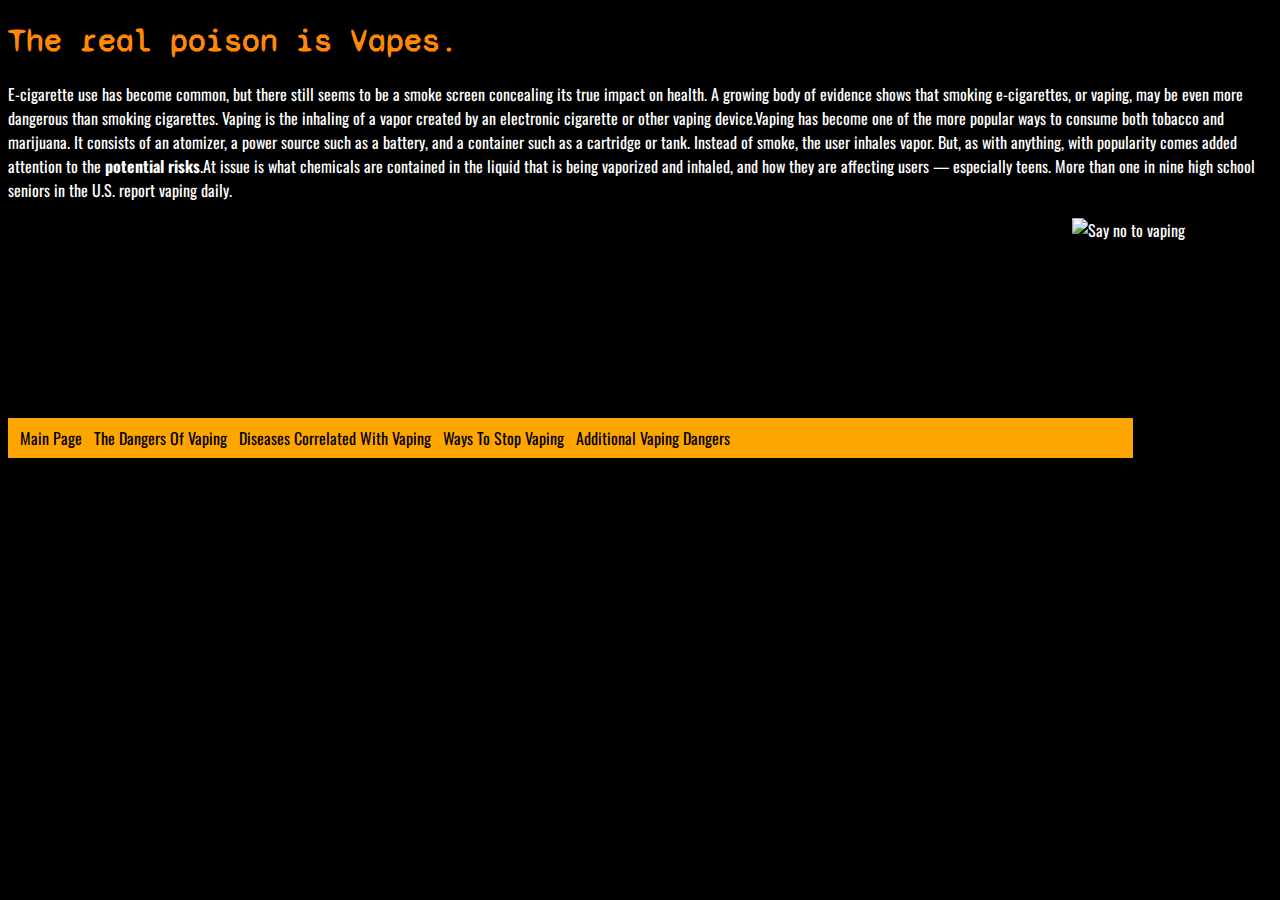
==== index.html @ 31af13fb "changing anchor tags" ====
<!DOCTYPE html>
<html lang="en">
<head>
    <meta charset="UTF-8">
    <meta http-equiv="X-UA-Compatible" content="IE=edge">
    <meta name="viewport" content="width=device-width, initial-scale=1.0">
    <link rel="stylesheet" href="style.css"/>
    <title>Document</title>
</head>
<body>
    <h1>The real poison is Vapes.</h1>
    <p> E-cigarette use has become common, but there still seems to be a smoke screen concealing its true impact on health. A growing body of evidence shows that smoking e-cigarettes, or vaping, may be even more dangerous than smoking cigarettes.
     Vaping is the inhaling of a vapor created by an electronic cigarette or other vaping device.Vaping has become one of the more popular ways to consume both tobacco and marijuana. It consists of an atomizer, a power source such as a battery, and a container such as a cartridge or tank. Instead of smoke, the user inhales vapor. But, as with anything, with popularity comes added attention to the <strong>potential risks</strong>.At issue is what chemicals are contained in the liquid that is being vaporized and inhaled, and how they are affecting users — especially teens. More than one in nine high school seniors in the U.S. report vaping daily.

    </p>
    <img style="float:right;" src="https://upload.wikimedia.org/wikipedia/commons/thumb/8/89/No_Vaping_2.svg/640px-No_Vaping_2.svg.png"alt= "Say no to vaping"width="200"height="200">
    <iframe frameborder="0" height= "40" width="89%"src="navigation.html"></iframe>
</body>
</html>
---- style.css ----
@import url('https://fonts.googleapis.com/css2?family=Oswald:wght@200&family=Syne+Mono&display=swap');

body {
    font-family: 'Oswald', sans-serif;  
    background-color: black;
    color: white;
}
h1{
    font-family: 'Syne Mono', monospace;
    font-weight: bolder;
    color:#ff8906
}
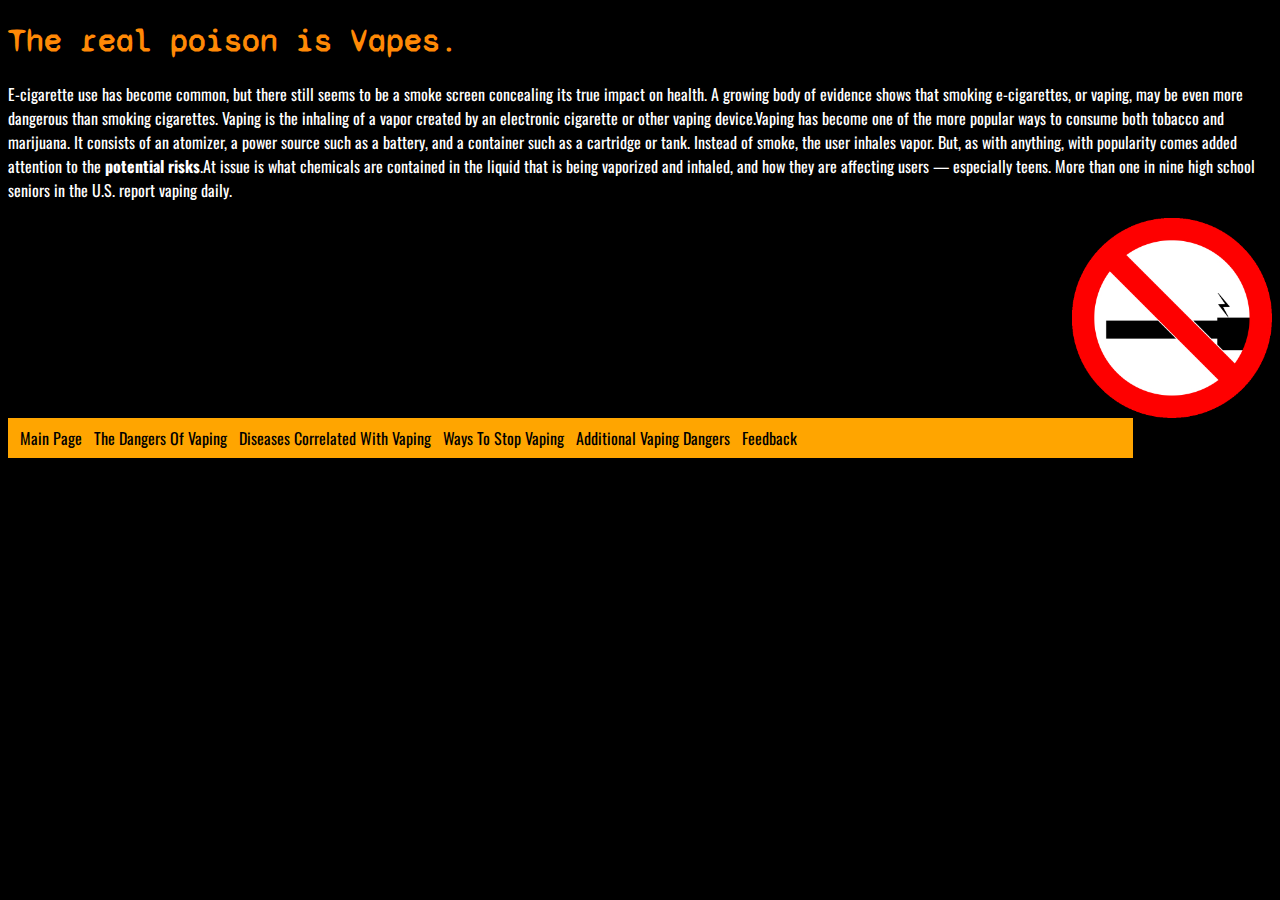
==== commit e5c8f2dd: "adding pictures2" ====
--- a/index.html
+++ b/index.html
@@ -4,8 +4,11 @@
     <meta charset="UTF-8">
     <meta http-equiv="X-UA-Compatible" content="IE=edge">
     <meta name="viewport" content="width=device-width, initial-scale=1.0">
+    <meta name="Carlos Rodriguez" content="Teens vaping and the risks assiciated with it">
+    <meta name="keywords" content="Vape, Health, Addiction, Nicotine, Risks, Poison, Dangers, E cigarette ">
+    <meta http-equiv="refresh" content="30">
     <link rel="stylesheet" href="style.css"/>
-    <title>Document</title>
+    <title>Stop Vaping Teens</title>
 </head>
 <body>
     <h1>The real poison is Vapes.</h1>
@@ -13,7 +16,13 @@
      Vaping is the inhaling of a vapor created by an electronic cigarette or other vaping device.Vaping has become one of the more popular ways to consume both tobacco and marijuana. It consists of an atomizer, a power source such as a battery, and a container such as a cartridge or tank. Instead of smoke, the user inhales vapor. But, as with anything, with popularity comes added attention to the <strong>potential risks</strong>.At issue is what chemicals are contained in the liquid that is being vaporized and inhaled, and how they are affecting users — especially teens. More than one in nine high school seniors in the U.S. report vaping daily.
 
     </p>
-    <img style="float:right;" src="https://upload.wikimedia.org/wikipedia/commons/thumb/8/89/No_Vaping_2.svg/640px-No_Vaping_2.svg.png"alt= "Say no to vaping"width="200"height="200">
+    <picture>
+        <source media="(min-width:465px)" srcset="Optimized-No_Vaping_.jpg">
+        <img style="float:right;" src="No_Vaping_.jpg"alt= "Say no to vaping"width="200"height="200">
+    
+    
+    </picture>
+    
     <iframe frameborder="0" height= "40" width="89%"src="navigation.html"></iframe>
 </body>
 </html>
--- a/style.css
+++ b/style.css
@@ -9,4 +9,36 @@
     font-family: 'Syne Mono', monospace;
     font-weight: bolder;
     color:#ff8906
+}
+table, th, td {
+    border: 1px solid orange;
+  }
+input[type=submit] {
+    background-color: #ff8906;
+    padding:  7px;
+    border-radius: 7px;
+    opacity: 1;
+    color:white;
+}
+input[type=submit]:hover{
+    background-color: (255, 153, 0, 0.658);
+    box-shadow: 0 12px 16px 0 white, 0 17px 50px 0 rgba(0,0,0,0.19);
+    
+}
+input[type=text] {
+    border: 2px solid #ff8906;
+    border-radius: 4px;
+    padding:5px;
+
+}
+.float-right{
+    float: right;
+}
+h3{
+    color:rgb(236, 75, 75); 
+    font-weight: bolder;
+}
+#Triggers{
+    color:rgb(236, 75, 75); 
+    
 }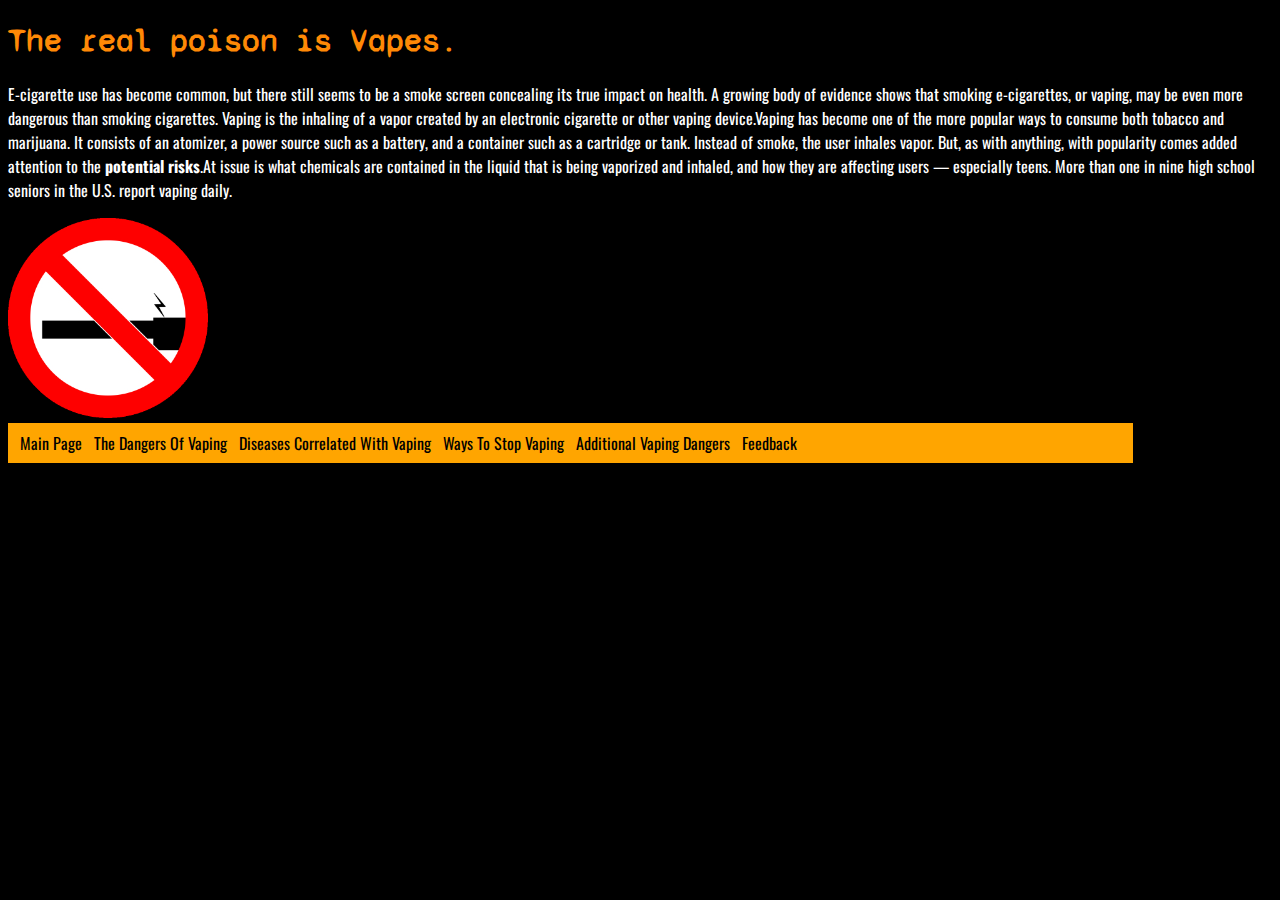
==== commit 5c5c1c79: "adding media" ====
--- a/index.html
+++ b/index.html
@@ -18,11 +18,10 @@
     </p>
     <picture>
         <source media="(min-width:465px)" srcset="Optimized-No_Vaping_.jpg">
-        <img style="float:right;" src="No_Vaping_.jpg"alt= "Say no to vaping"width="200"height="200">
-    
+        <img id= "noVapes" class="float-right;" src="No_Vaping_.jpg"alt= "Say no to vaping"width="200"height="200" >
     
     </picture>
     
-    <iframe frameborder="0" height= "40" width="89%"src="navigation.html"></iframe>
+    <iframe frameborder="0" height= "40" width="89%"src="navigation.html"> </iframe>
 </body>
 </html>
--- a/style.css
+++ b/style.css
@@ -41,4 +41,19 @@
 #Triggers{
     color:rgb(236, 75, 75); 
     
-}+}
+@media screen and (max-width:480px){ 
+    .float-right{
+        float:none;
+    }
+    p{
+        font-size:medium    
+    }
+    iframe{
+        height:60px;
+    }
+    #noVapes{
+        height:100;
+        width:100;
+    }
+}
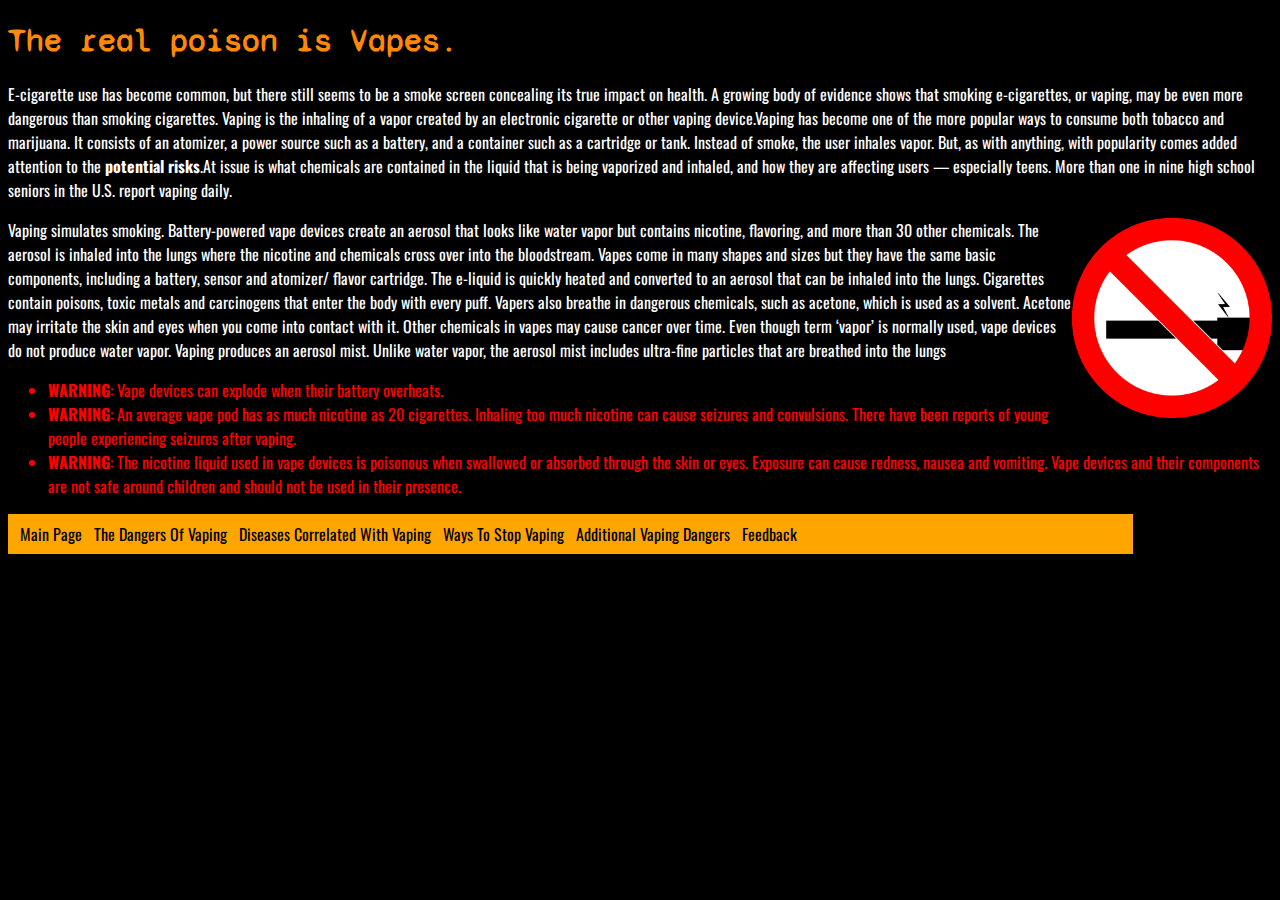
==== commit 0f3b1aea: "adding content" ====
--- a/index.html
+++ b/index.html
@@ -18,9 +18,24 @@
     </p>
     <picture>
         <source media="(min-width:465px)" srcset="Optimized-No_Vaping_.jpg">
-        <img id= "noVapes" class="float-right;" src="No_Vaping_.jpg"alt= "Say no to vaping"width="200"height="200" >
+        <img id= "noVapes" class="float-right" src="No_Vaping_.jpg"alt= "Say no to vaping"width="200"height="200" >
     
     </picture>
+    <p>
+        Vaping simulates smoking. Battery-powered vape devices create an aerosol that looks like water vapor but contains nicotine, flavoring, and more than 30 other chemicals. The aerosol is inhaled into the lungs where the nicotine and chemicals cross over into the bloodstream.
+        Vapes come in many shapes and sizes but they have the same basic components, including a battery, sensor and atomizer/ flavor cartridge. The e-liquid is quickly heated and converted to an aerosol that can be inhaled into the lungs.
+        Cigarettes contain poisons, toxic metals and carcinogens that enter the body with every puff. Vapers also breathe in dangerous chemicals, such as acetone, which is used as a solvent. Acetone may irritate the skin and eyes when you come into contact with it. Other chemicals in vapes may cause cancer over time.
+        Even though term ‘vapor’ is normally used, vape devices do not produce water vapor. Vaping produces an aerosol mist. Unlike water vapor, the aerosol mist includes ultra-fine particles that are breathed into the lungs
+    </p>
+    
+
+    <ul id="Indexlist">
+        <li> <b>WARNING</b>: Vape devices can explode when their battery overheats. </li>
+            
+        <li><b>WARNING</b>: An average vape pod has as much nicotine as 20 cigarettes. Inhaling too much nicotine can cause seizures and convulsions. There have been reports of young people experiencing seizures after vaping.</li>
+
+        <li><b>WARNING</b>: The nicotine liquid used in vape devices is poisonous when swallowed or absorbed through the skin or eyes. Exposure can cause redness, nausea and vomiting. Vape devices and their components are not safe around children and should not be used in their presence.</li>
+    </ul>
     
     <iframe frameborder="0" height= "40" width="89%"src="navigation.html"> </iframe>
 </body>
--- a/style.css
+++ b/style.css
@@ -57,3 +57,15 @@
         width:100;
     }
 }
+#Indexlist{
+    color:red; 
+
+    
+}
+a{
+    padding: 4px;
+    color: #ff8906;
+    text-decoration: none;}
+a:hover{
+    color:white;
+}
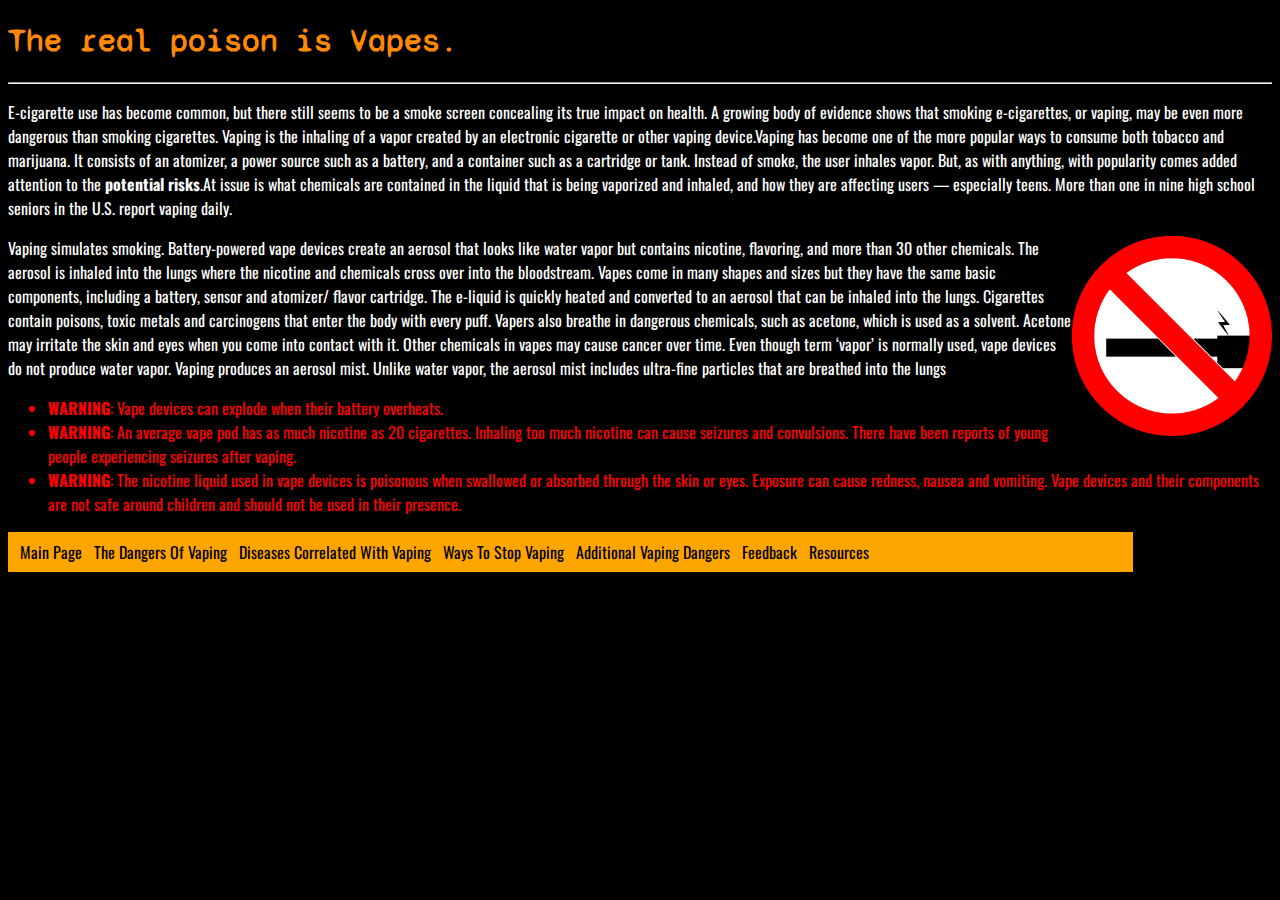
==== commit dc05ffa4: "adding changes" ====
--- a/index.html
+++ b/index.html
@@ -12,6 +12,7 @@
 </head>
 <body>
     <h1>The real poison is Vapes.</h1>
+    <hr>
     <p> E-cigarette use has become common, but there still seems to be a smoke screen concealing its true impact on health. A growing body of evidence shows that smoking e-cigarettes, or vaping, may be even more dangerous than smoking cigarettes.
      Vaping is the inhaling of a vapor created by an electronic cigarette or other vaping device.Vaping has become one of the more popular ways to consume both tobacco and marijuana. It consists of an atomizer, a power source such as a battery, and a container such as a cartridge or tank. Instead of smoke, the user inhales vapor. But, as with anything, with popularity comes added attention to the <strong>potential risks</strong>.At issue is what chemicals are contained in the liquid that is being vaporized and inhaled, and how they are affecting users — especially teens. More than one in nine high school seniors in the U.S. report vaping daily.
 
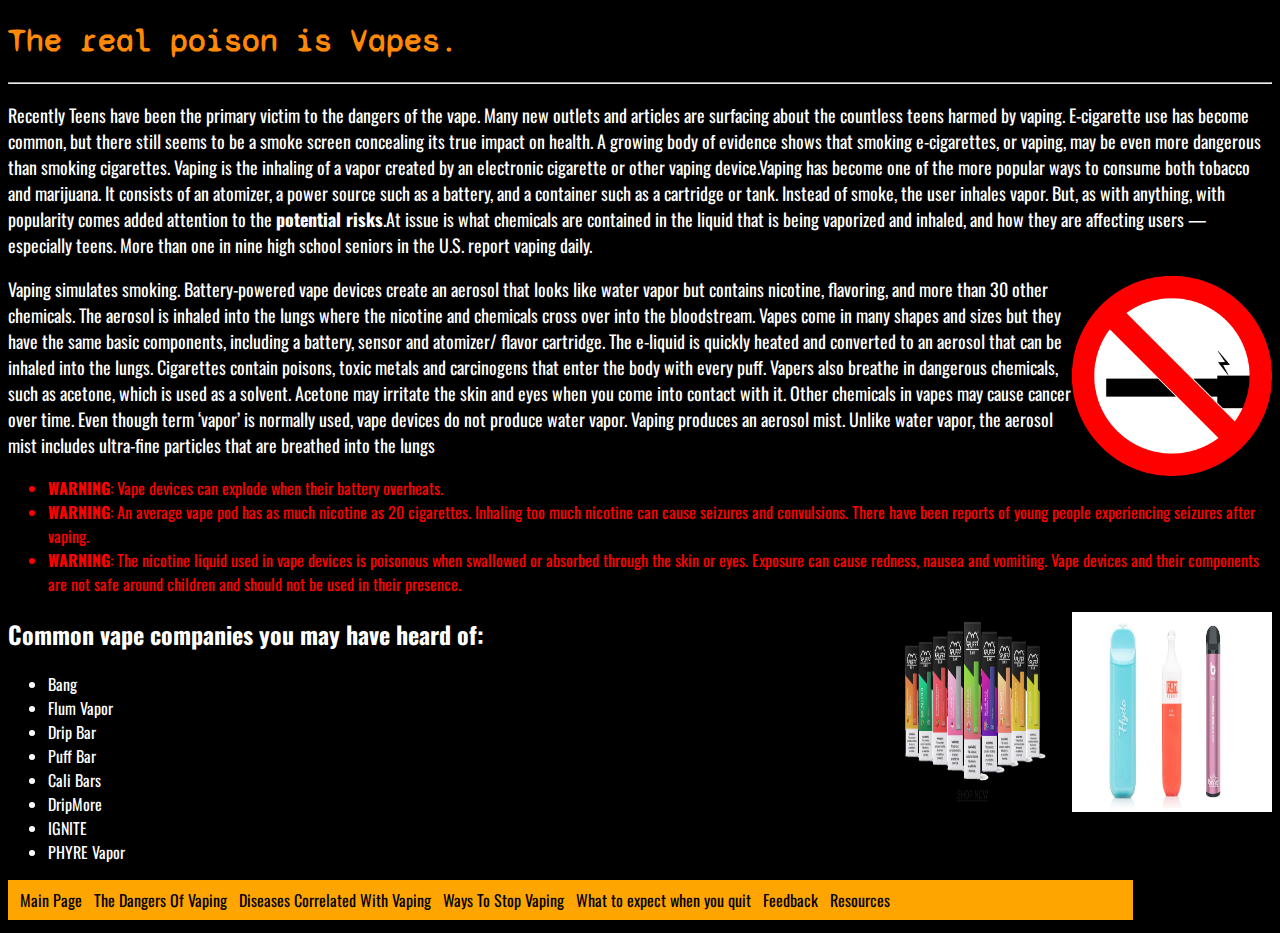
==== commit a6d3496d: "final cut" ====
--- a/index.html
+++ b/index.html
@@ -13,7 +13,7 @@
 <body>
     <h1>The real poison is Vapes.</h1>
     <hr>
-    <p> E-cigarette use has become common, but there still seems to be a smoke screen concealing its true impact on health. A growing body of evidence shows that smoking e-cigarettes, or vaping, may be even more dangerous than smoking cigarettes.
+    <p> Recently Teens have been the primary victim to the dangers of the vape. Many new outlets and articles are surfacing about the countless teens harmed by vaping. E-cigarette use has become common, but there still seems to be a smoke screen concealing its true impact on health. A growing body of evidence shows that smoking e-cigarettes, or vaping, may be even more dangerous than smoking cigarettes.
      Vaping is the inhaling of a vapor created by an electronic cigarette or other vaping device.Vaping has become one of the more popular ways to consume both tobacco and marijuana. It consists of an atomizer, a power source such as a battery, and a container such as a cartridge or tank. Instead of smoke, the user inhales vapor. But, as with anything, with popularity comes added attention to the <strong>potential risks</strong>.At issue is what chemicals are contained in the liquid that is being vaporized and inhaled, and how they are affecting users — especially teens. More than one in nine high school seniors in the U.S. report vaping daily.
 
     </p>
@@ -37,7 +37,22 @@
 
         <li><b>WARNING</b>: The nicotine liquid used in vape devices is poisonous when swallowed or absorbed through the skin or eyes. Exposure can cause redness, nausea and vomiting. Vape devices and their components are not safe around children and should not be used in their presence.</li>
     </ul>
+    <img id= "vapeBrands" class="float-right" src="Top_Disposable_Vapes.jpg"alt= "Common vapes brands"width="200"height="200" >
+    <img id= "Puff Bar" class="float-right" src="Puff_bar_.jpg"alt= "Puff Bar"width="200"height="200" >
+    <h2>Common vape companies you may have heard of: </h2>
+    <ul>
+        <li>Bang</li>
+        <li>Flum Vapor</li>
+        <li>Drip Bar</li>
+        <li>Puff Bar</li>
+        <li>Cali Bars</li>
+        <li>DripMore</li>
+        <li>IGNITE</li>
+        <li>PHYRE Vapor</li>
+
+    </ul>
     
-    <iframe frameborder="0" height= "40" width="89%"src="navigation.html"> </iframe>
+    <iframe frameborder="0" height= "40" width="89%"src="navigation.html"></iframe>
+
 </body>
 </html>
--- a/style.css
+++ b/style.css
@@ -68,4 +68,8 @@
     text-decoration: none;}
 a:hover{
     color:white;
+    text-decoration: solid;
 }
+p{
+    font-size: large;
+}
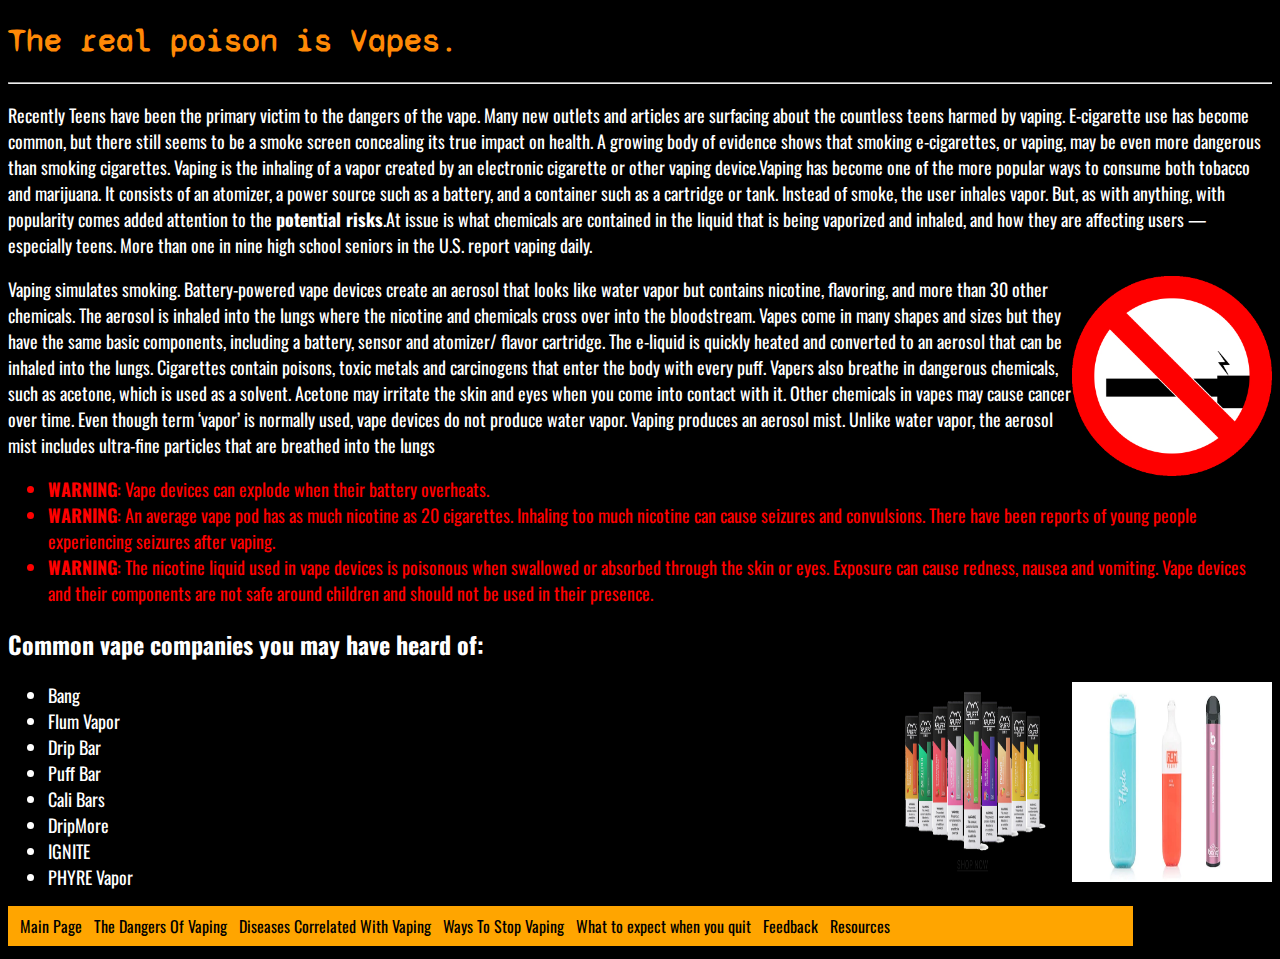
==== commit d4d47525: "final changes 2" ====
--- a/index.html
+++ b/index.html
@@ -37,9 +37,10 @@
 
         <li><b>WARNING</b>: The nicotine liquid used in vape devices is poisonous when swallowed or absorbed through the skin or eyes. Exposure can cause redness, nausea and vomiting. Vape devices and their components are not safe around children and should not be used in their presence.</li>
     </ul>
+    
+    <h2>Common vape companies you may have heard of: </h2>
     <img id= "vapeBrands" class="float-right" src="Top_Disposable_Vapes.jpg"alt= "Common vapes brands"width="200"height="200" >
     <img id= "Puff Bar" class="float-right" src="Puff_bar_.jpg"alt= "Puff Bar"width="200"height="200" >
-    <h2>Common vape companies you may have heard of: </h2>
     <ul>
         <li>Bang</li>
         <li>Flum Vapor</li>
--- a/style.css
+++ b/style.css
@@ -33,6 +33,9 @@
 }
 .float-right{
     float: right;
+}
+.float-left{
+    float: left;
 }
 h3{
     color:rgb(236, 75, 75); 
@@ -73,3 +76,6 @@
 p{
     font-size: large;
 }
+li{
+    font-size: large;
+}
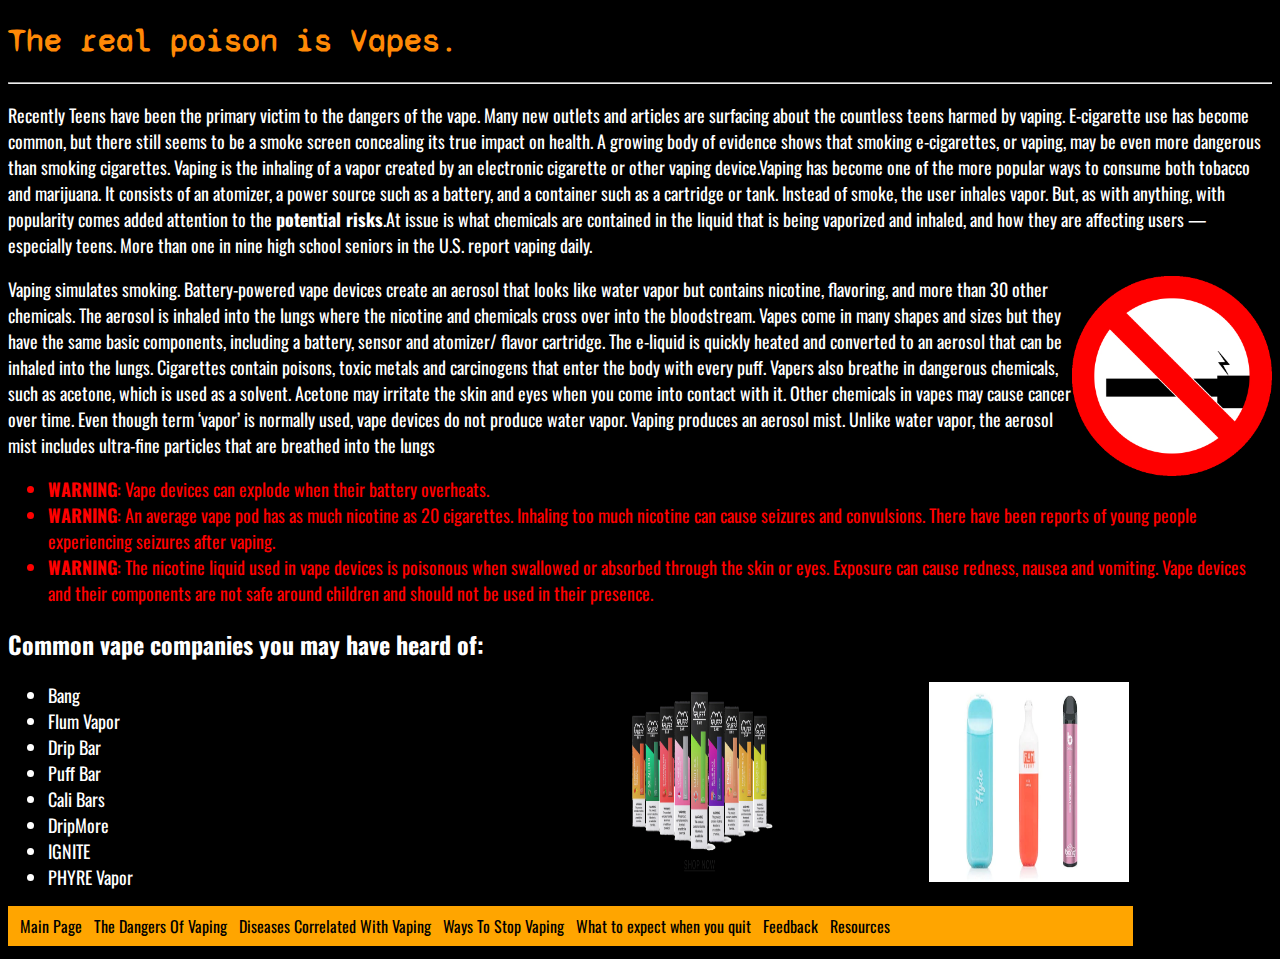
==== commit d8fec946: "final changes 3" ====
--- a/index.html
+++ b/index.html
@@ -40,7 +40,7 @@
     
     <h2>Common vape companies you may have heard of: </h2>
     <img id= "vapeBrands" class="float-right" src="Top_Disposable_Vapes.jpg"alt= "Common vapes brands"width="200"height="200" >
-    <img id= "Puff Bar" class="float-right" src="Puff_bar_.jpg"alt= "Puff Bar"width="200"height="200" >
+    <img id= "PuffBar" class="float-right" src="Puff_bar_.jpg"alt= "Puff Bar"width="200"height="200"  >
     <ul>
         <li>Bang</li>
         <li>Flum Vapor</li>
--- a/style.css
+++ b/style.css
@@ -79,3 +79,13 @@
 li{
     font-size: large;
 }
+#PuffBar{
+    margin-right: 130px;
+
+}
+#vapeBrands{
+    margin-right: 143px;
+}
+#nicotineAddiction{
+    margin-right: 143px;
+}